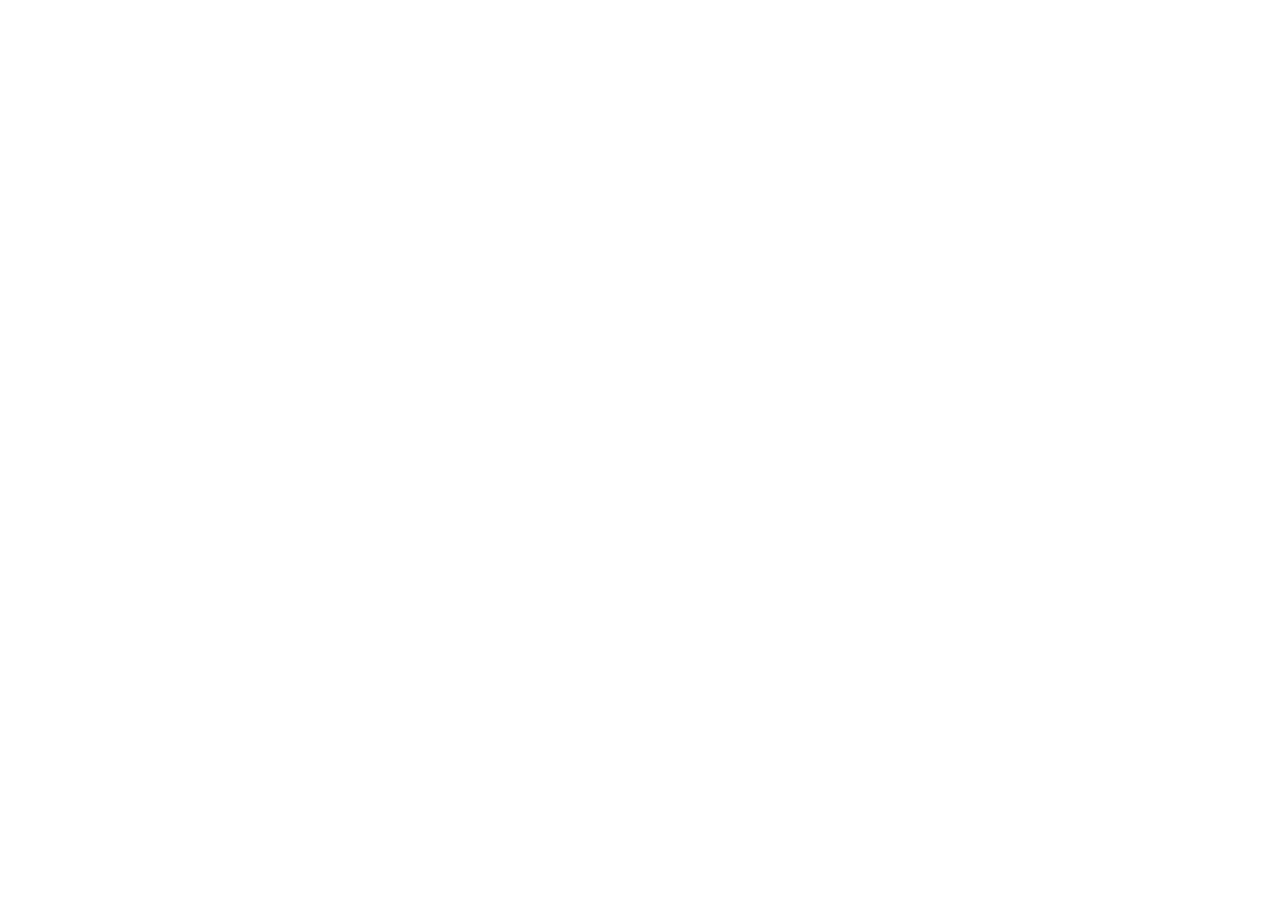
==== src/main/resources/templates/main_chat.html @ f6de6044 "サイドバーとチャット画面のレイアウト作成" ====
<!DOCTYPE html>
<html xmlns:th="http://www.thymeleaf.org" lang="ja">
<div th:fragment="main_chat">
  <div class="main_chat_header">

  </div>
  <div class="main_chat_body">

  </div>
  <div class="main_chat_bottom">
    
  </div>
</div>
</html>
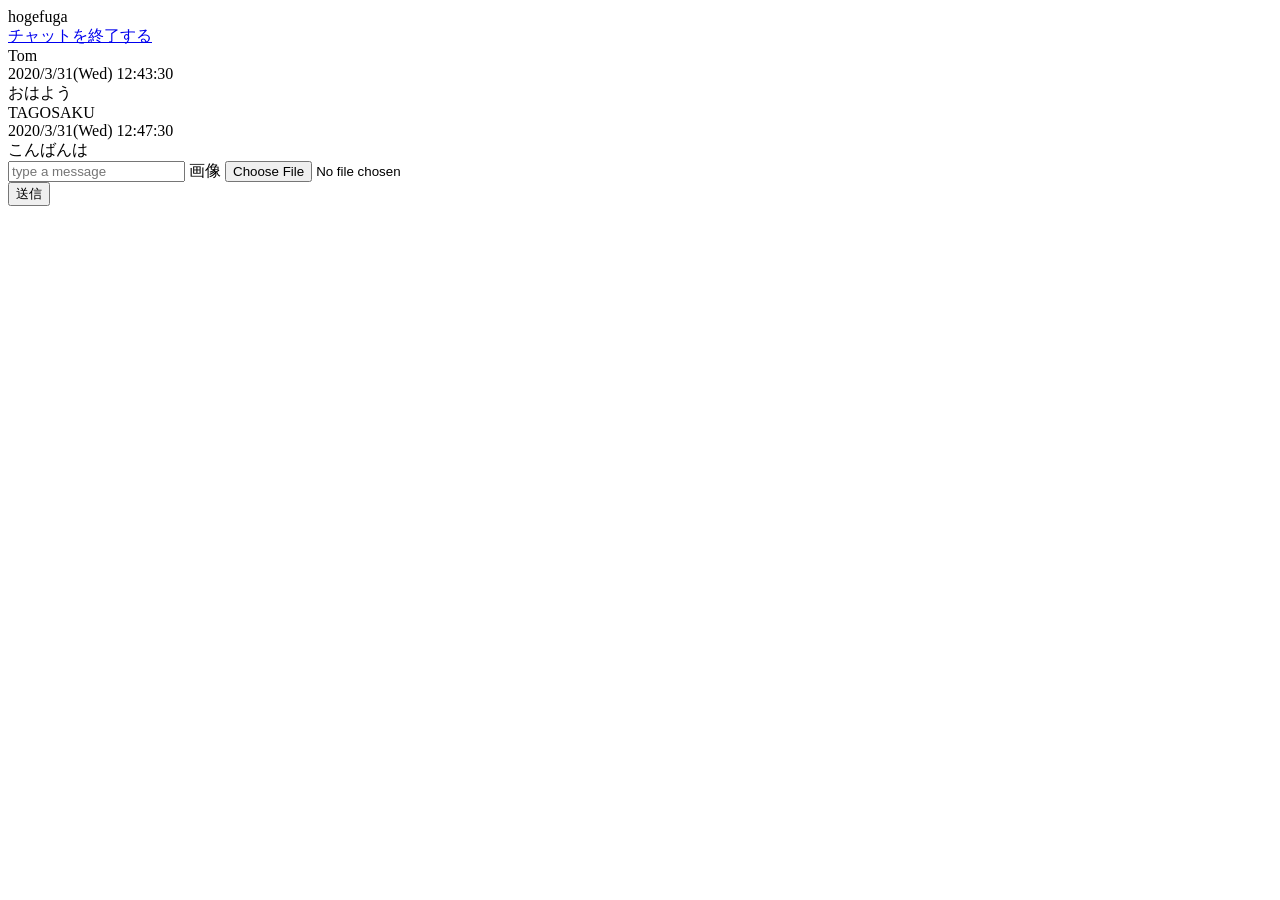
==== commit 199b0cdd: "メインチャットのヘッダー　フッダ内の送信フォームなどの実装" ====
--- a/src/main/resources/templates/main_chat.html
+++ b/src/main/resources/templates/main_chat.html
@@ -2,13 +2,62 @@
 <html xmlns:th="http://www.thymeleaf.org" lang="ja">
 <div th:fragment="main_chat">
   <div class="main_chat_header">
-
+    <div class="left-header">
+      <div class="header-title">
+        hogefuga
+      </div>
+    </div>
+    <div class="right-header">
+      <div class="header-button">
+        <a href="#">チャットを終了する</a>
+      </div>
+    </div>
   </div>
   <div class="main_chat_body">
-
+    <div class="message">
+      <div class="upper-message">
+        <div class="message-user">
+          Tom
+        </div>
+        <div class="message-date">
+          2020/3/31(Wed) 12:43:30
+        </div>
+      </div>
+      <div class="lower-message">
+        <div class="message-content">
+          おはよう
+        </div>
+      </div>
+    </div>
+  
+    <div class="message">
+      <div class="upper-message">
+        <div class="message-user">
+          TAGOSAKU
+        </div>
+        <div class="message-date">
+          2020/3/31(Wed) 12:47:30
+        </div>
+      </div>
+      <div class="lower-message">
+        <div class="message-content">
+          こんばんは
+         </div>
+        </div>
+      </div>
+    </div>
+  
+  <div class="form">
+    <div class="form-input">
+      <input class="form-message" placeholder= "type a message">
+      <label class="form-image">
+        <span class="image-file">画像</span>
+        <input type="file" class="hidden">
+      </label> 
+    </div>
+    <input class="form-submit" type="submit" value="送信">  
   </div>
-  <div class="main_chat_bottom">
-    
+       
   </div>
 </div>
 </html>
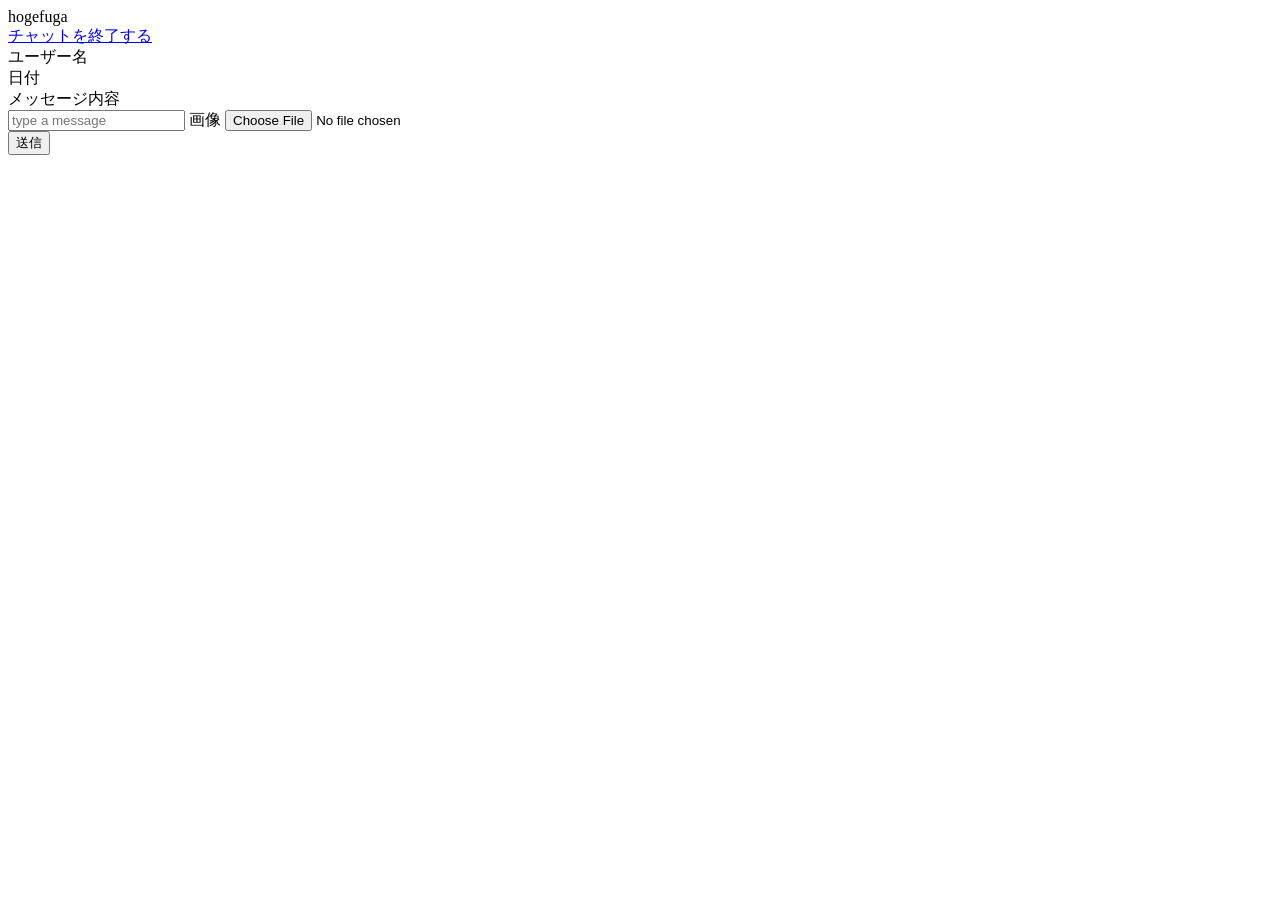
==== commit 6d83fc4e: "メッセージの表示" ====
--- a/src/main/resources/templates/main_chat.html
+++ b/src/main/resources/templates/main_chat.html
@@ -1,63 +1,42 @@
 <!DOCTYPE html>
 <html xmlns:th="http://www.thymeleaf.org" lang="ja">
 <div th:fragment="main_chat">
-  <div class="main_chat_header">
+
+  <div class="chat-header"> 
     <div class="left-header">
-      <div class="header-title">
-        hogefuga
-      </div>
+      <div class="header-title">hogefuga</div>
     </div>
     <div class="right-header">
       <div class="header-button">
         <a href="#">チャットを終了する</a>
       </div>
     </div>
-  </div>
-  <div class="main_chat_body">
-    <div class="message">
+  </div> 
+  <div class="messages">
+    <div th:each="message : ${messages}" class="message">
       <div class="upper-message">
-        <div class="message-user">
-          Tom
-        </div>
-        <div class="message-date">
-          2020/3/31(Wed) 12:43:30
-        </div>
+        <div class="message-user" th:text="${message.user.name}">ユーザー名</div>
+        <!-- th:text="${message.user.name}"があるおかげで後ろの「ユーザー名」が実際のユーザーの名前に置き換わる -->
+        <div class="message-date" th:text="${message.createdAt}">日付</div>
       </div>
       <div class="lower-message">
-        <div class="message-content">
-          おはよう
-        </div>
+        <div class="message-content" th:text="${message.content}">メッセージ内容</div>
       </div>
     </div>
+  </div>
   
-    <div class="message">
-      <div class="upper-message">
-        <div class="message-user">
-          TAGOSAKU
-        </div>
-        <div class="message-date">
-          2020/3/31(Wed) 12:47:30
-        </div>
-      </div>
-      <div class="lower-message">
-        <div class="message-content">
-          こんばんは
-         </div>
-        </div>
-      </div>
-    </div>
   
-  <div class="form">
+
+  <form th:action="@{/rooms/{roomId}/messages(roomId=${roomId})}" method="post" th:object="${messageForm}" class="form">
     <div class="form-input">
-      <input class="form-message" placeholder= "type a message">
+      <input th:field="*{content}" class="form-message" placeholder="type a message">
       <label class="form-image">
         <span class="image-file">画像</span>
         <input type="file" class="hidden">
       </label> 
     </div>
-    <input class="form-submit" type="submit" value="送信">  
-  </div>
-       
-  </div>
+    <input class="form-submit" type="submit" value="送信"> 
+  </form> 
+
 </div>
 </html>
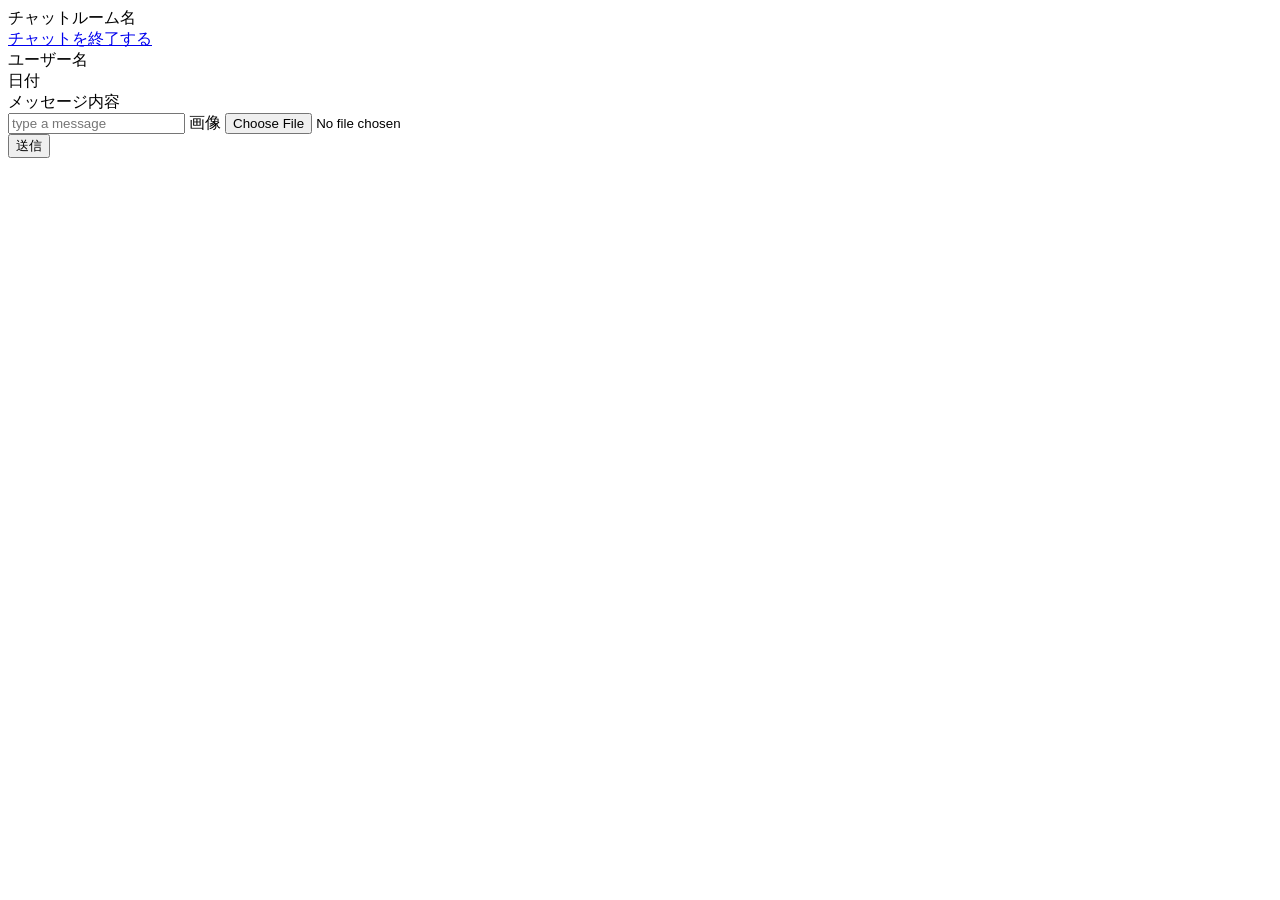
==== commit 4ae992dd: "チャットルーム名の表示" ====
--- a/src/main/resources/templates/main_chat.html
+++ b/src/main/resources/templates/main_chat.html
@@ -4,7 +4,7 @@
 
   <div class="chat-header"> 
     <div class="left-header">
-      <div class="header-title">hogefuga</div>
+      <div class="header-title" th:text="${room.name}">チャットルーム名</div>
     </div>
     <div class="right-header">
       <div class="header-button">
@@ -27,7 +27,7 @@
   
   
 
-  <form th:action="@{/rooms/{roomId}/messages(roomId=${roomId})}" method="post" th:object="${messageForm}" class="form">
+  <form th:action="@{/rooms/{roomId}/messages(roomId=${room.id})}" method="post" th:object="${messageForm}" class="form">
     <div class="form-input">
       <input th:field="*{content}" class="form-message" placeholder="type a message">
       <label class="form-image">
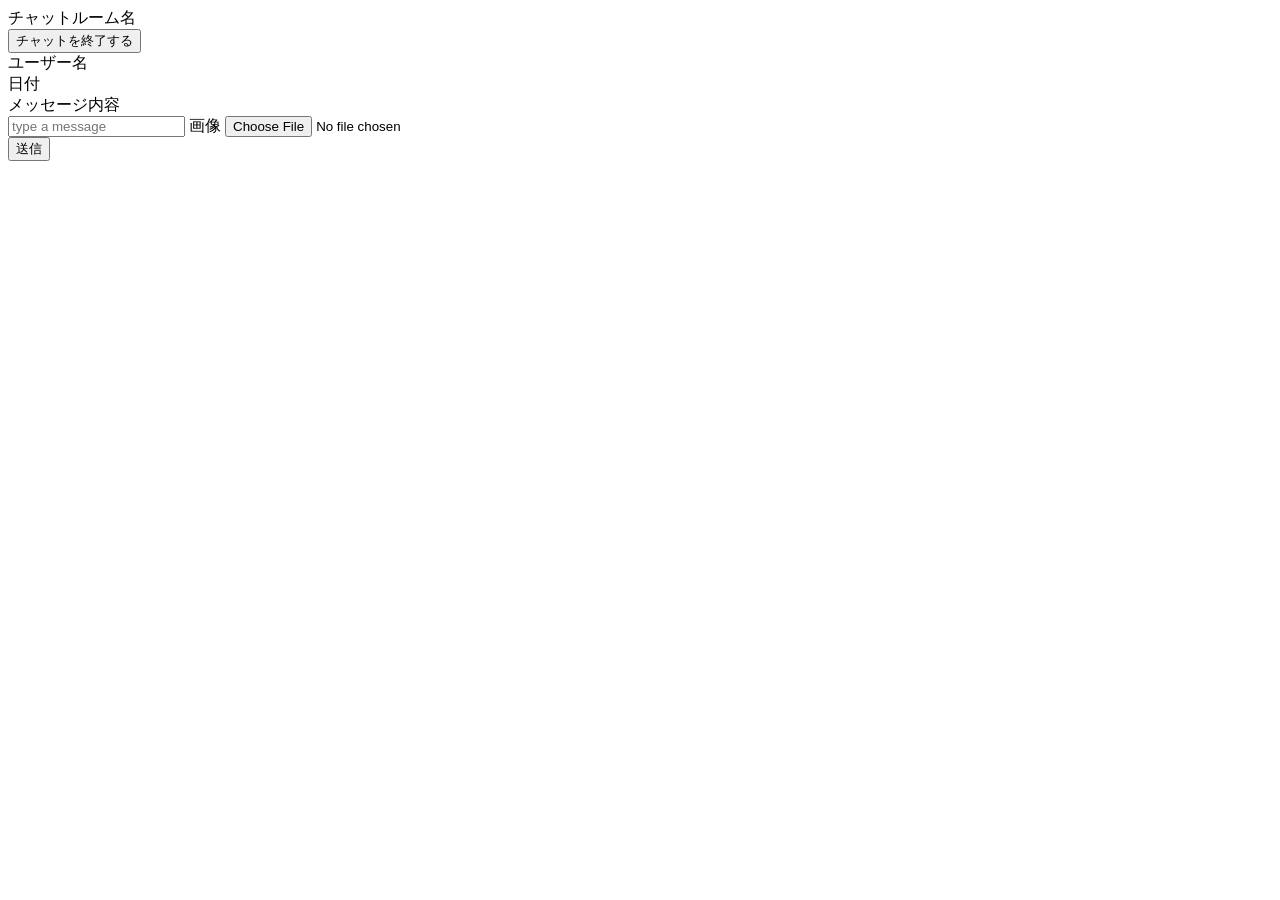
==== commit b174a8bc: "チャットルーム削除機能の実装" ====
--- a/src/main/resources/templates/main_chat.html
+++ b/src/main/resources/templates/main_chat.html
@@ -8,7 +8,9 @@
     </div>
     <div class="right-header">
       <div class="header-button">
-        <a href="#">チャットを終了する</a>
+       <form th:action="@{/rooms/{roomId}/delete(roomId=${room.id})}" method="post">
+          <input type="submit" value="チャットを終了する"/>
+        </form>
       </div>
     </div>
   </div> 
@@ -17,7 +19,7 @@
       <div class="upper-message">
         <div class="message-user" th:text="${message.user.name}">ユーザー名</div>
         <!-- th:text="${message.user.name}"があるおかげで後ろの「ユーザー名」が実際のユーザーの名前に置き換わる -->
-        <div class="message-date" th:text="${message.createdAt}">日付</div>
+        <div class="message-date" th:text="${#dates.format(message.createdAt, 'yyyy/MM/dd HH:mm:ss')}">日付</div>
       </div>
       <div class="lower-message">
         <div class="message-content" th:text="${message.content}">メッセージ内容</div>
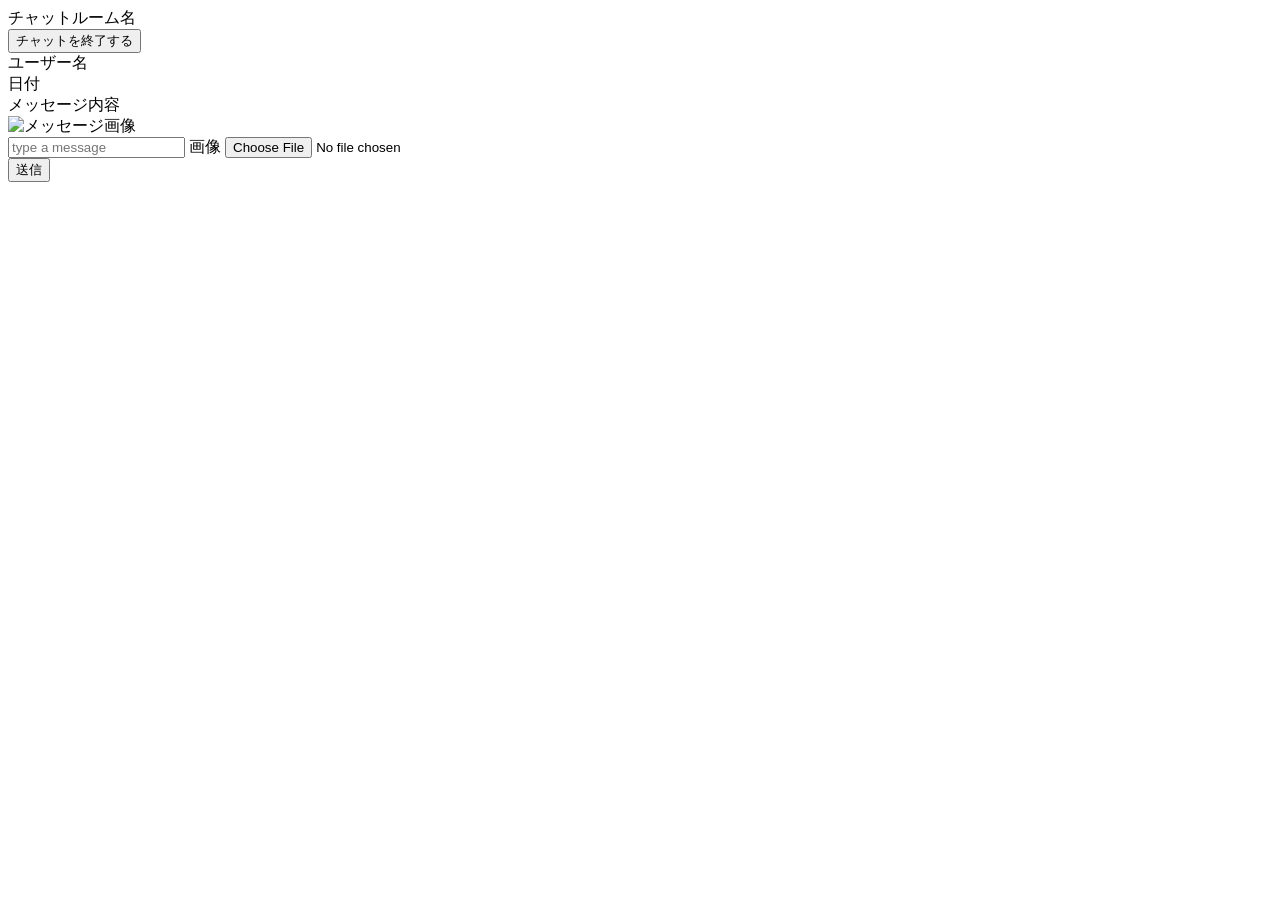
==== commit 58e9b7f5: "画像表示の実装" ====
--- a/src/main/resources/templates/main_chat.html
+++ b/src/main/resources/templates/main_chat.html
@@ -24,17 +24,21 @@
       <div class="lower-message">
         <div class="message-content" th:text="${message.content}">メッセージ内容</div>
       </div>
+      <div th:if="${message.image}">
+        <img th:src="@{${message.image}}" alt="メッセージ画像" style="width: 500px; height: 500px;"/>
+      </div>
     </div>
   </div>
   
   
 
-  <form th:action="@{/rooms/{roomId}/messages(roomId=${room.id})}" method="post" th:object="${messageForm}" class="form">
+ 
+ <form th:action="@{/rooms/{roomId}/messages(roomId=${room.id})}" method="post" th:object="${messageForm}" class="form" enctype="multipart/form-data">
     <div class="form-input">
       <input th:field="*{content}" class="form-message" placeholder="type a message">
       <label class="form-image">
         <span class="image-file">画像</span>
-        <input type="file" class="hidden">
+        <input type="file" th:field="*{image}" class="hidden">
       </label> 
     </div>
     <input class="form-submit" type="submit" value="送信"> 
